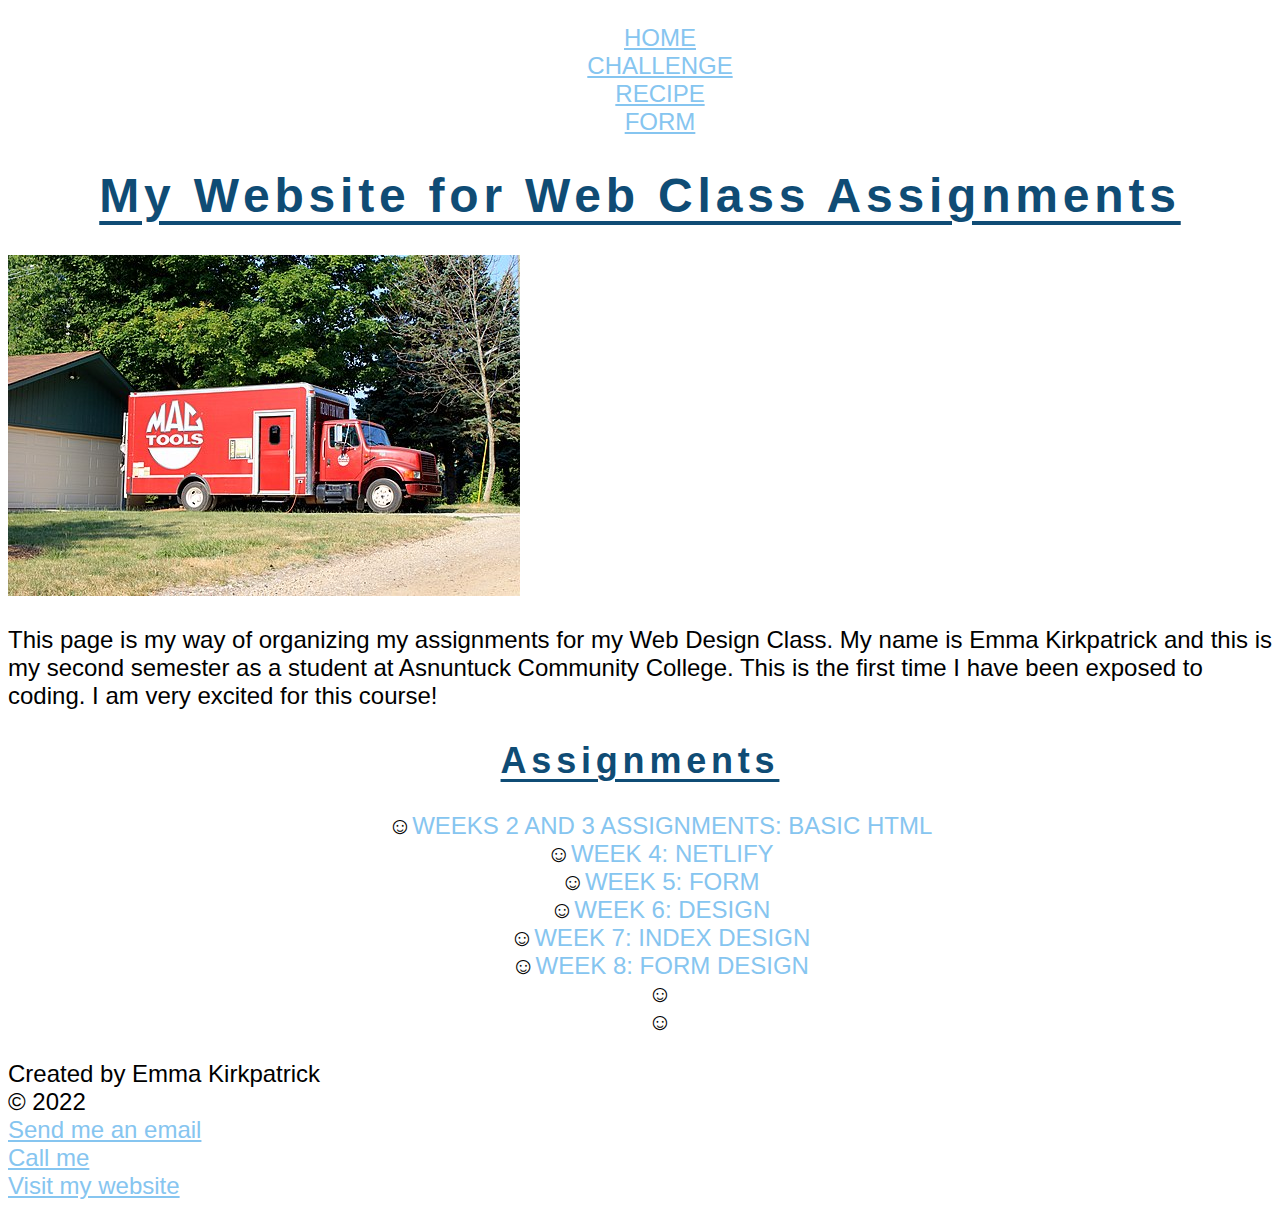
==== index.html @ bfb05b6b "Week 9" ====
<!DOCTYPE html>
<html lang="en">
<head>
    <meta charset="UTF-8">
    <meta http-equiv="X-UA-Compatible" content="IE=edge">
    <meta name="viewport" content="width=device-width, initial-scale=1.0">
    <link rel="stylesheet" href="/css/index-style.css">
    <title>Home</title>
</head>
<body>
    <nav>
        <ul>
            <li><a href="/index.html">Home</a></li>
            <li><a href="/challenge.html">Challenge</a></li>
            <li><a href="/recipe.html">Recipe</a></li>
            <li><a href="/form.html">Form</a></li>
        </ul>
    </nav>

    <h1 id="top">My Website for Web Class Assignments</h1>

    <img src="img/MACtools-512.JPG" alt="Mac Tool truck"> <br>

    <p>This page is my way of organizing my assignments for my Web Design Class. My name is Emma Kirkpatrick and this is my second semester as a student at Asnuntuck Community College. This is the first time I have been exposed to coding. I am very excited for this course!</p>

    <section class="assignments">
        <h2>Assignments</h2>
        <ul>
            <li><a href="/challenge.html">Weeks 2 and 3 Assignments: Basic HTML</a></li>
            <li><a href="https://peaceful-meitner-dd0e89.netlify.app">Week 4: Netlify</a></li>
            <li><a href="https://peaceful-meitner-dd0e89.netlify.app/form.html">Week 5: Form</a></li>
            <li><a href="https://peaceful-meitner-dd0e89.netlify.app/challenge.html">Week 6: Design</a></li>
            <li><a href="https://peaceful-meitner-dd0e89.netlify.app/">Week 7: Index Design</a></li>
            <li><a href="https://62465b13b9a2ce0008f40942--peaceful-meitner-dd0e89.netlify.app/form.html">Week 8: Form Design</a></li>
            <li><a href=""></a></li>
            <li><a href=""></a></li>
        </ul>
    </section>

    <footer>
        <P>
            Created by Emma Kirkpatrick <br>
            &copy; 2022 <br>
            <a href="mailto:ekirk0008@mail.ct.edu">Send me an email</a><br>
            <a href="tel: +18601234567891">Call me</a><br>
            <a href="https://peaceful-meitner-dd0e89.netlify.app/">Visit my website</a>
        </P>
    </footer>

<p><a href="#top"></a></p>

</body>
</html>
---- css/index-style.css ----
html {
    font-family: Verdana, Geneva, Tahoma, sans-serif;
    font-size: 1.5rem;
}


h1, h2, h3 {
    color: #0f4c75;
    font-weight: bold;
    letter-spacing: .2rem;
    text-align: center;
}

h1 {
    text-decoration: underline;
    text-underline-offset: 8.5px;
}

h2 {
    text-decoration: underline;
    text-underline-offset: 5.5px;
}

nav li {
    list-style-type: none;
    font-weight: 500;
    text-transform: uppercase;
    color: #86c5f0
}

nav,
header {
    text-align: center;
    color: #86c5f0
}

nav a,
footer a {
    color: #86c5f0
}

.assignments li {
    list-style-type: none;
    text-align: center;
    text-transform: uppercase;
}

.assignments li::before {
    font-size: 1rem;
    font-family: sans-serif;
    content: "\263A ";
    
}

.assignments a:link {
    text-decoration: none;
    color: #86c5f0
}
.assignments a:visited {
    color: #86c5f0
    
}

.assignments a:hover {
    content: "\263A ";
}
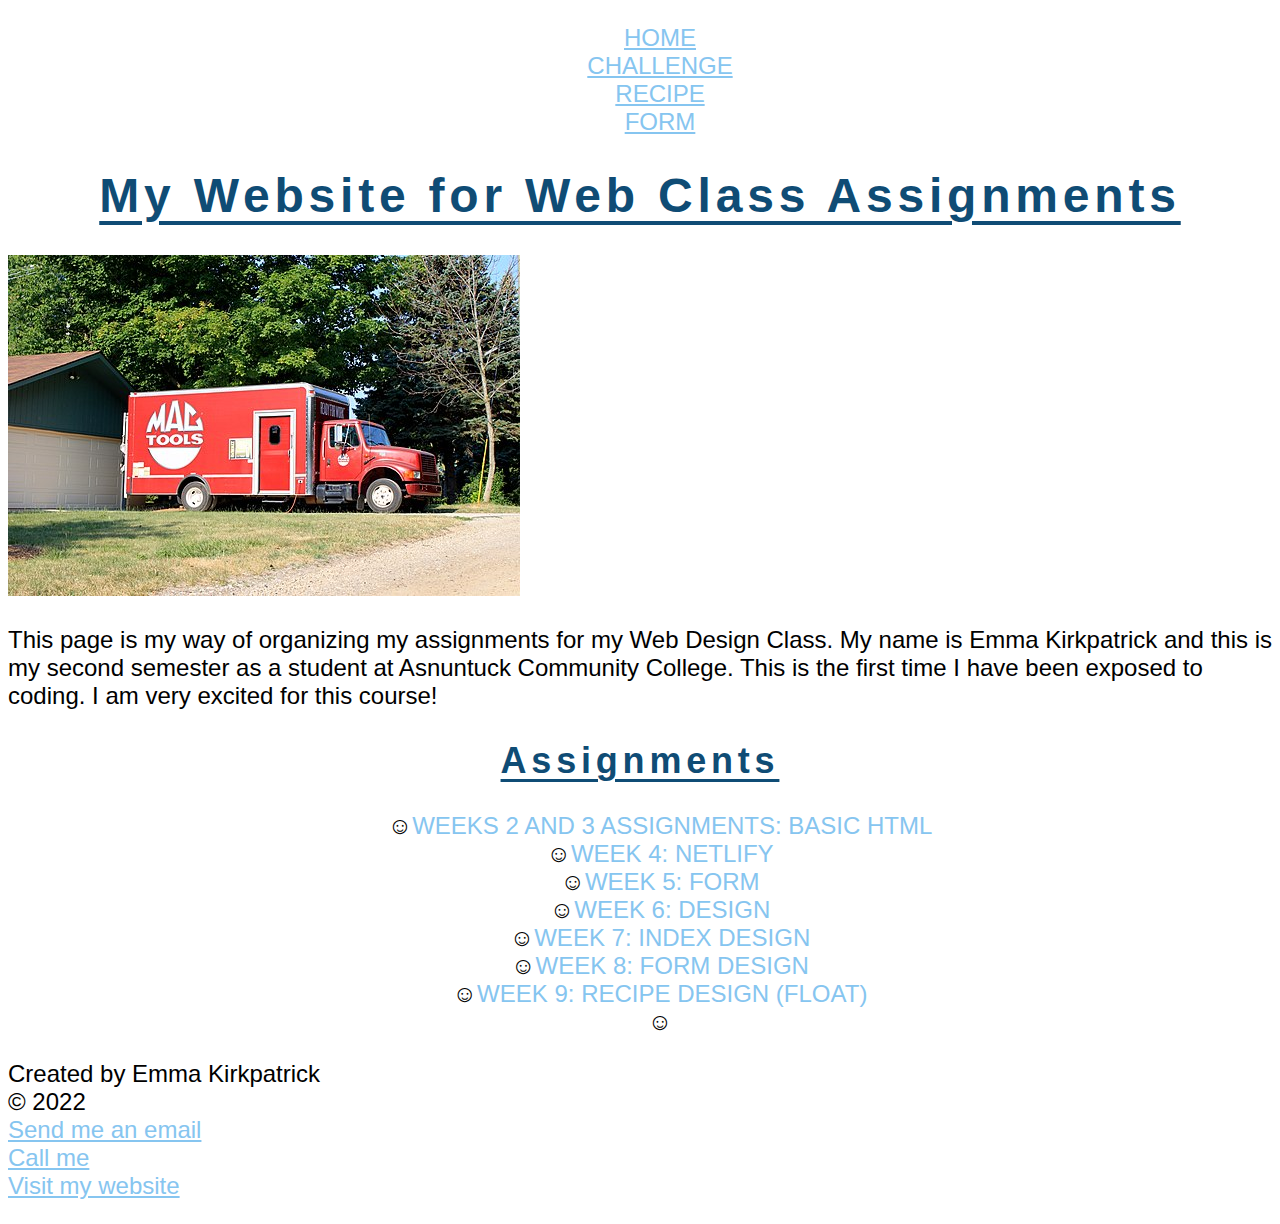
==== commit d144c7b7: "Week 9 Assignment" ====
--- a/index.html
+++ b/index.html
@@ -32,7 +32,7 @@
             <li><a href="https://peaceful-meitner-dd0e89.netlify.app/challenge.html">Week 6: Design</a></li>
             <li><a href="https://peaceful-meitner-dd0e89.netlify.app/">Week 7: Index Design</a></li>
             <li><a href="https://62465b13b9a2ce0008f40942--peaceful-meitner-dd0e89.netlify.app/form.html">Week 8: Form Design</a></li>
-            <li><a href=""></a></li>
+            <li><a href="https://main--peaceful-meitner-dd0e89.netlify.app/recipe.html">Week 9: Recipe Design (float)</a></li>
             <li><a href=""></a></li>
         </ul>
     </section>
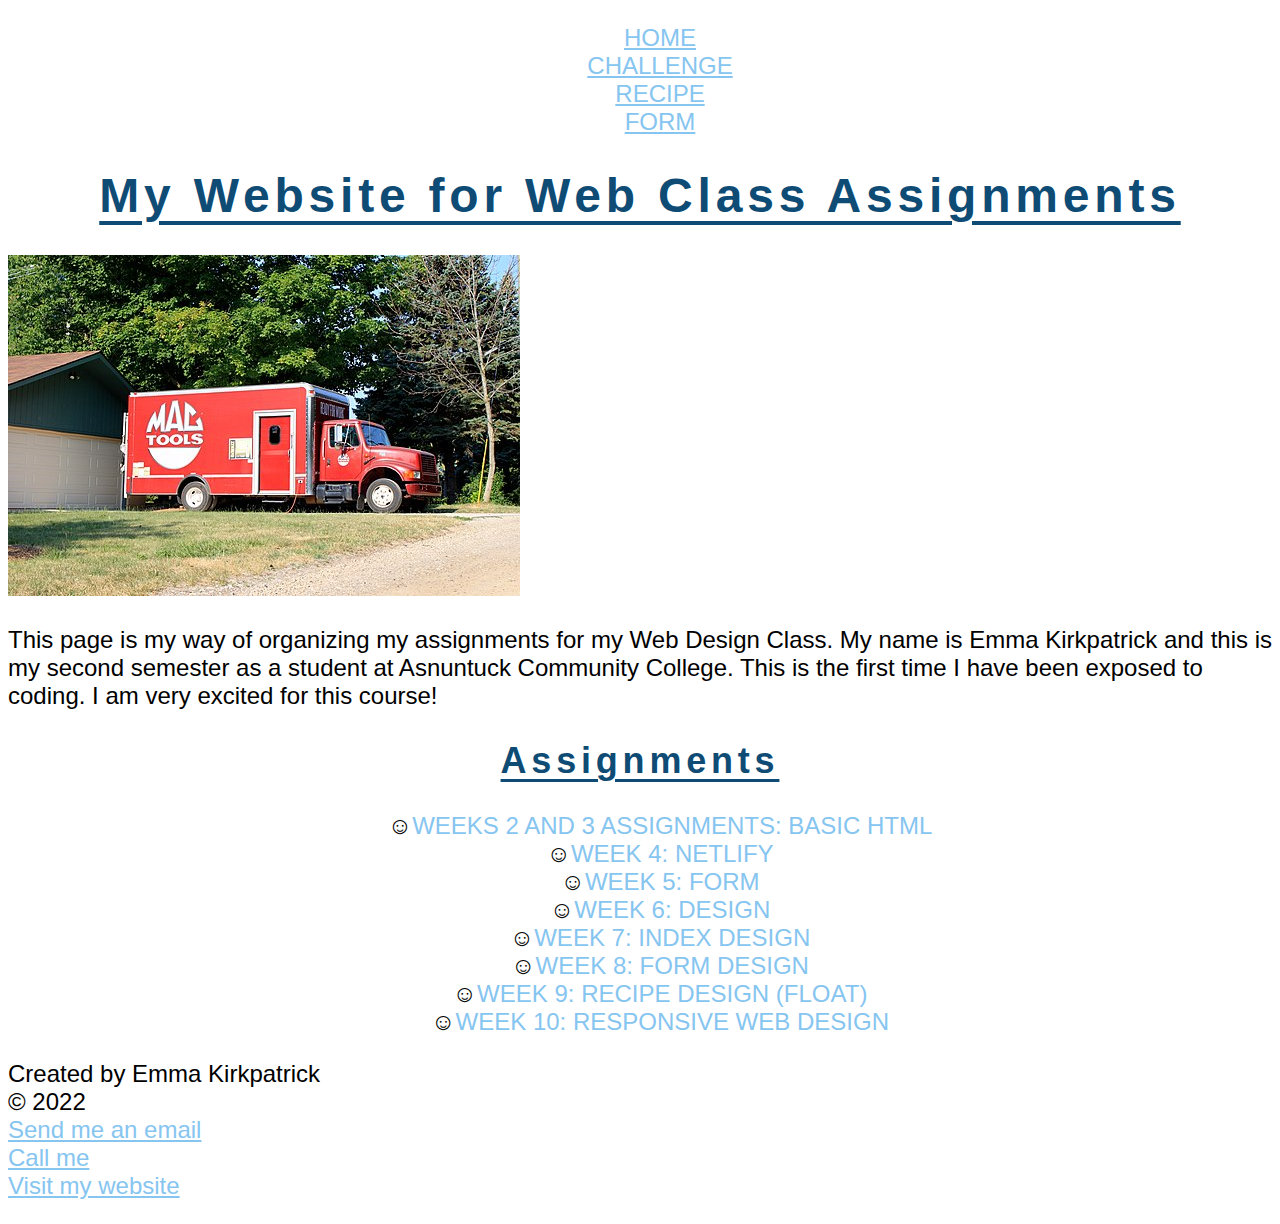
==== commit 88601ed5: "Week 10 Assignment" ====
--- a/index.html
+++ b/index.html
@@ -33,7 +33,7 @@
             <li><a href="https://peaceful-meitner-dd0e89.netlify.app/">Week 7: Index Design</a></li>
             <li><a href="https://62465b13b9a2ce0008f40942--peaceful-meitner-dd0e89.netlify.app/form.html">Week 8: Form Design</a></li>
             <li><a href="https://main--peaceful-meitner-dd0e89.netlify.app/recipe.html">Week 9: Recipe Design (float)</a></li>
-            <li><a href=""></a></li>
+            <li><a href="https://6259eb7c62c59e0008b2ebfd--peaceful-meitner-dd0e89.netlify.app/recipe.html">Week 10: Responsive Web Design</a></li>
         </ul>
     </section>
 
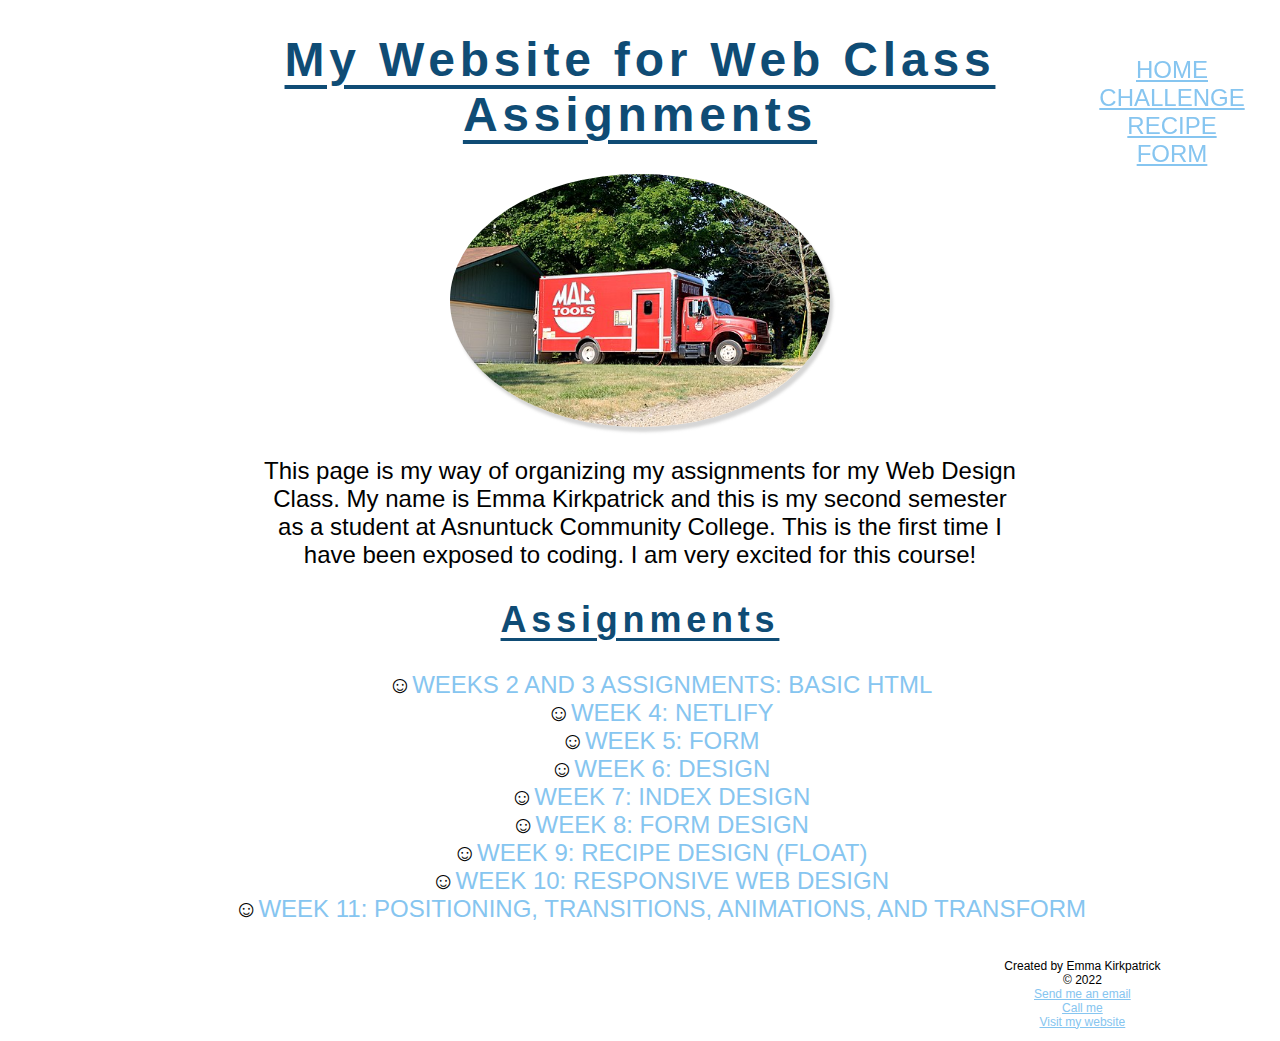
==== commit c2604e18: "Week 11" ====
--- a/index.html
+++ b/index.html
@@ -17,9 +17,9 @@
         </ul>
     </nav>
 
-    <h1 id="top">My Website for Web Class Assignments</h1>
+    <h1 id="top" class="fade-text">My Website for Web Class Assignments</h1>
 
-    <img src="img/MACtools-512.JPG" alt="Mac Tool truck"> <br>
+    <img src="img/MACtools-512.JPG" class="fade-img" alt="Mac Tool truck"> <br>
 
     <p>This page is my way of organizing my assignments for my Web Design Class. My name is Emma Kirkpatrick and this is my second semester as a student at Asnuntuck Community College. This is the first time I have been exposed to coding. I am very excited for this course!</p>
 
@@ -34,6 +34,7 @@
             <li><a href="https://62465b13b9a2ce0008f40942--peaceful-meitner-dd0e89.netlify.app/form.html">Week 8: Form Design</a></li>
             <li><a href="https://main--peaceful-meitner-dd0e89.netlify.app/recipe.html">Week 9: Recipe Design (float)</a></li>
             <li><a href="https://6259eb7c62c59e0008b2ebfd--peaceful-meitner-dd0e89.netlify.app/recipe.html">Week 10: Responsive Web Design</a></li>
+            <li><a href="#">Week 11: Positioning, transitions, animations, and transform</a></li>
         </ul>
     </section>
 
--- a/css/index-style.css
+++ b/css/index-style.css
@@ -14,11 +14,37 @@
 h1 {
     text-decoration: underline;
     text-underline-offset: 8.5px;
+    width: 60%;
+    text-align: center;
+    margin-left: 20%;
+
 }
 
 h2 {
     text-decoration: underline;
     text-underline-offset: 5.5px;
+}
+
+img {
+    max-width: 30%;
+    margin-left: 35%;
+    margin-right: 10%;
+    border-radius: 50%;
+    box-shadow: 3px 5px 3px #cccc;
+    shape-outside: circle(50%);
+}
+
+p {
+    width: 60%;
+    margin-left: 20%;
+    text-align: center;
+}
+
+nav {
+    float: right;
+    position: sticky;
+    top: 0;
+    width: 240px;
 }
 
 nav li {
@@ -63,4 +89,44 @@
 
 .assignments a:hover {
     content: "\263A ";
-}+}
+
+footer {
+    float: right;
+    width: 30%;
+    font-size: .5rem;
+}
+
+.fade-img {
+    animation: fadeImg ease 14s;
+    animation-fill-mode: forwards;
+}
+
+@keyframes fadeImg {
+    0% {
+        opacity: 0;
+    }
+    50% {
+        font-size: 2.75rem;
+    }
+    100% {
+        opacity: 1;
+        font-size: 3.25rem;
+    }
+}
+
+.fade-text {
+    animation: fadetxt linear 7s;
+    animation-fill-mode: forwards;
+}
+
+@keyframes fadetxt {
+    0% {
+        opacity: 0;
+    }
+    50% {
+    }
+    100% {
+        opacity: 1;
+    }
+}
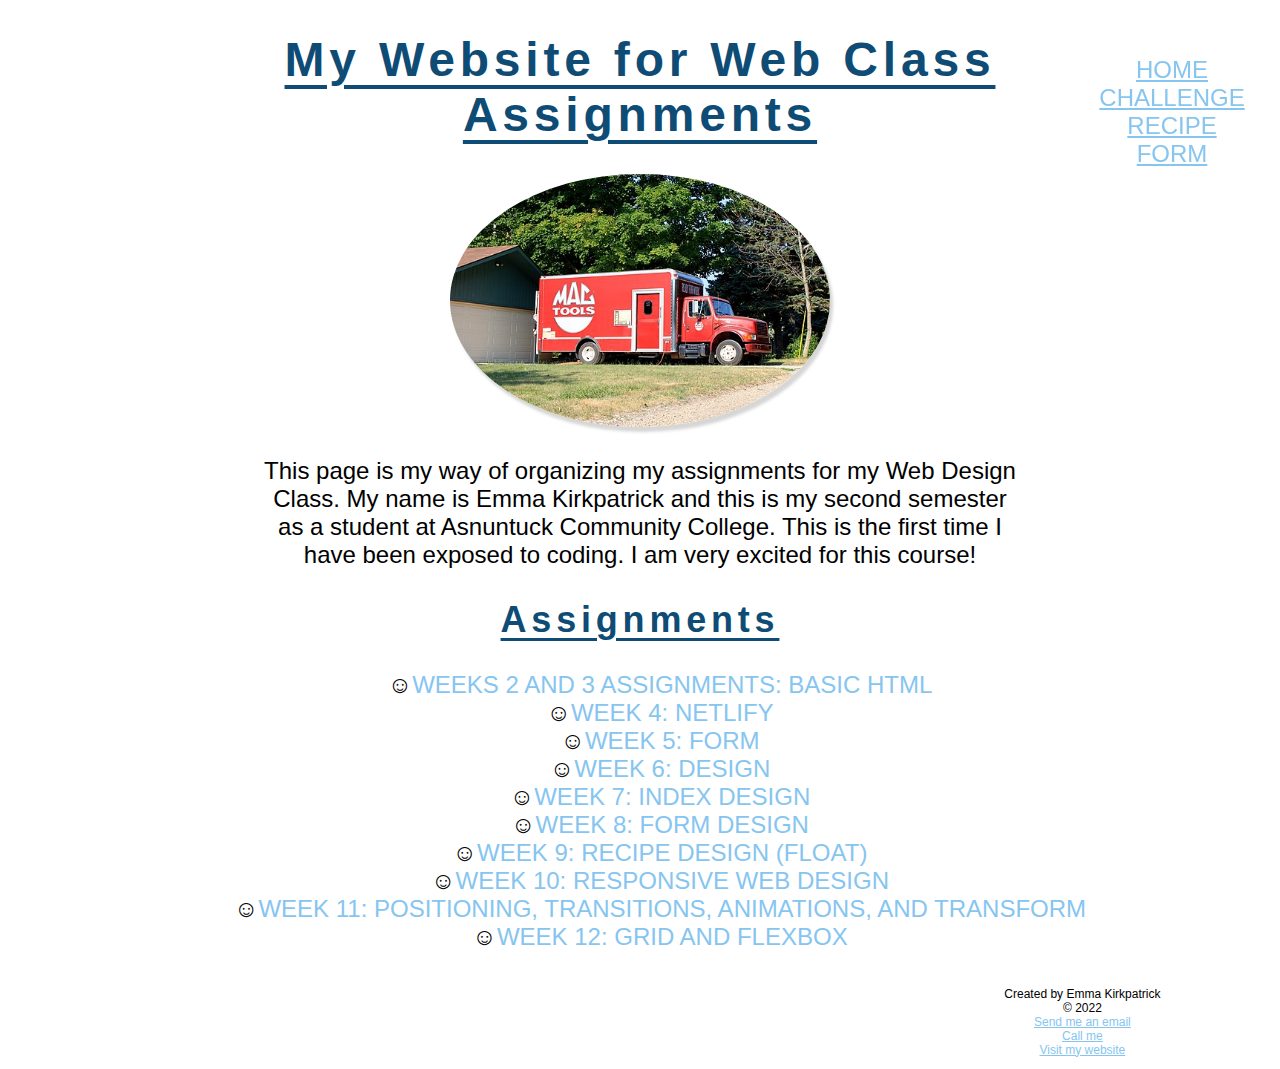
==== commit 3ea83a3b: "Week 12 assignment" ====
--- a/index.html
+++ b/index.html
@@ -34,7 +34,8 @@
             <li><a href="https://62465b13b9a2ce0008f40942--peaceful-meitner-dd0e89.netlify.app/form.html">Week 8: Form Design</a></li>
             <li><a href="https://main--peaceful-meitner-dd0e89.netlify.app/recipe.html">Week 9: Recipe Design (float)</a></li>
             <li><a href="https://6259eb7c62c59e0008b2ebfd--peaceful-meitner-dd0e89.netlify.app/recipe.html">Week 10: Responsive Web Design</a></li>
-            <li><a href="#">Week 11: Positioning, transitions, animations, and transform</a></li>
+            <li><a href="https://main--peaceful-meitner-dd0e89.netlify.app/">Week 11: Positioning, transitions, animations, and transform</a></li>
+            <li><a href="/grid.html">Week 12: Grid and Flexbox</a></li>
         </ul>
     </section>
 
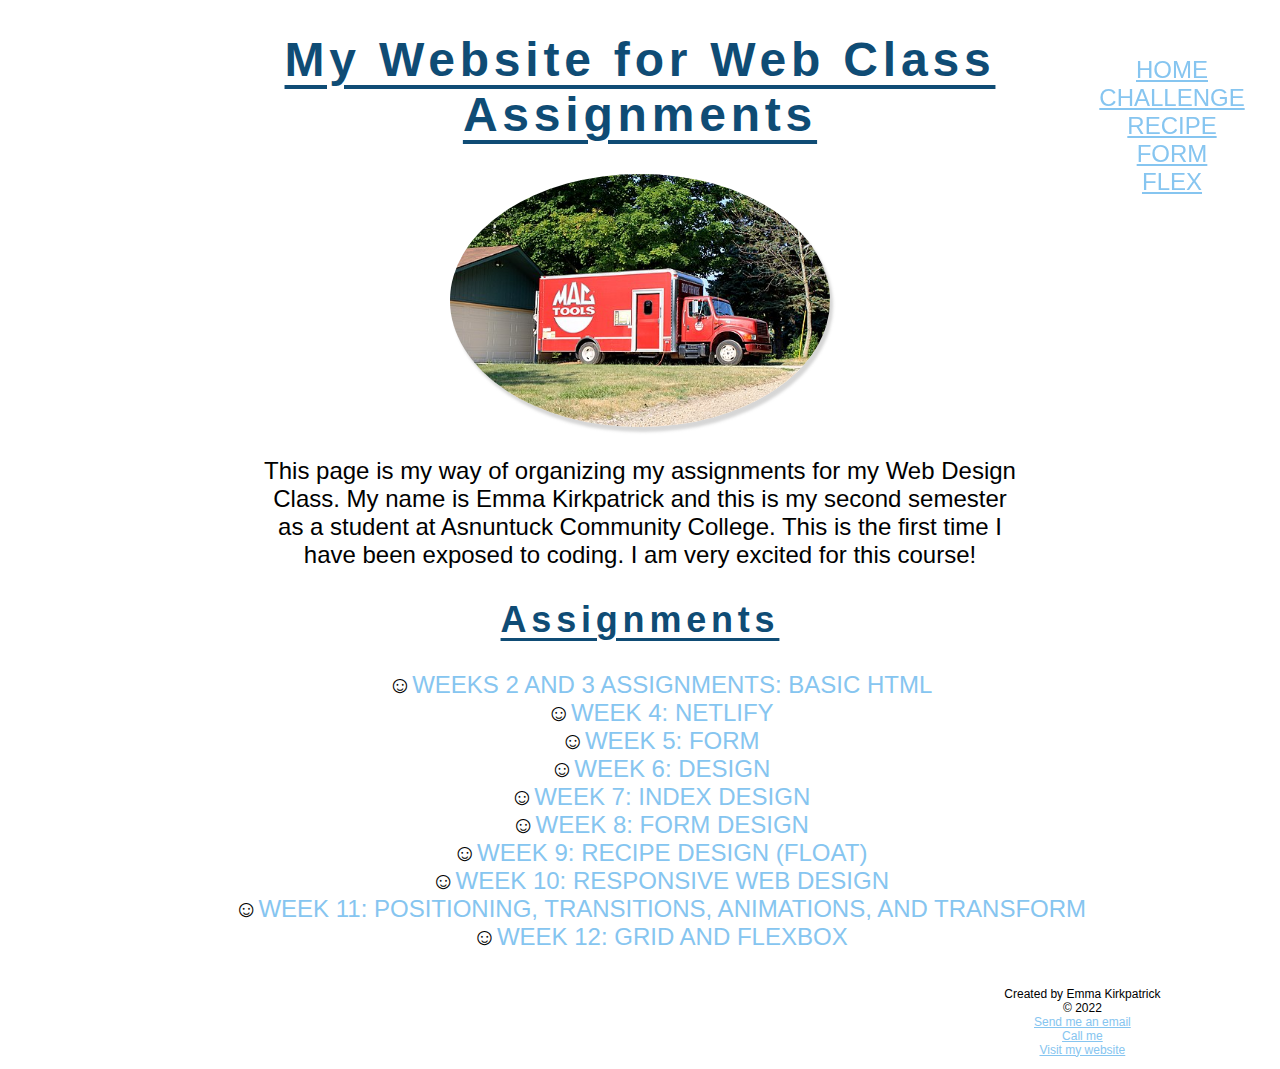
==== commit 8698719f: "Week 12 Assignment2" ====
--- a/index.html
+++ b/index.html
@@ -14,6 +14,7 @@
             <li><a href="/challenge.html">Challenge</a></li>
             <li><a href="/recipe.html">Recipe</a></li>
             <li><a href="/form.html">Form</a></li>
+            <li><a href="/grid.html">Flex</a></li>
         </ul>
     </nav>
 
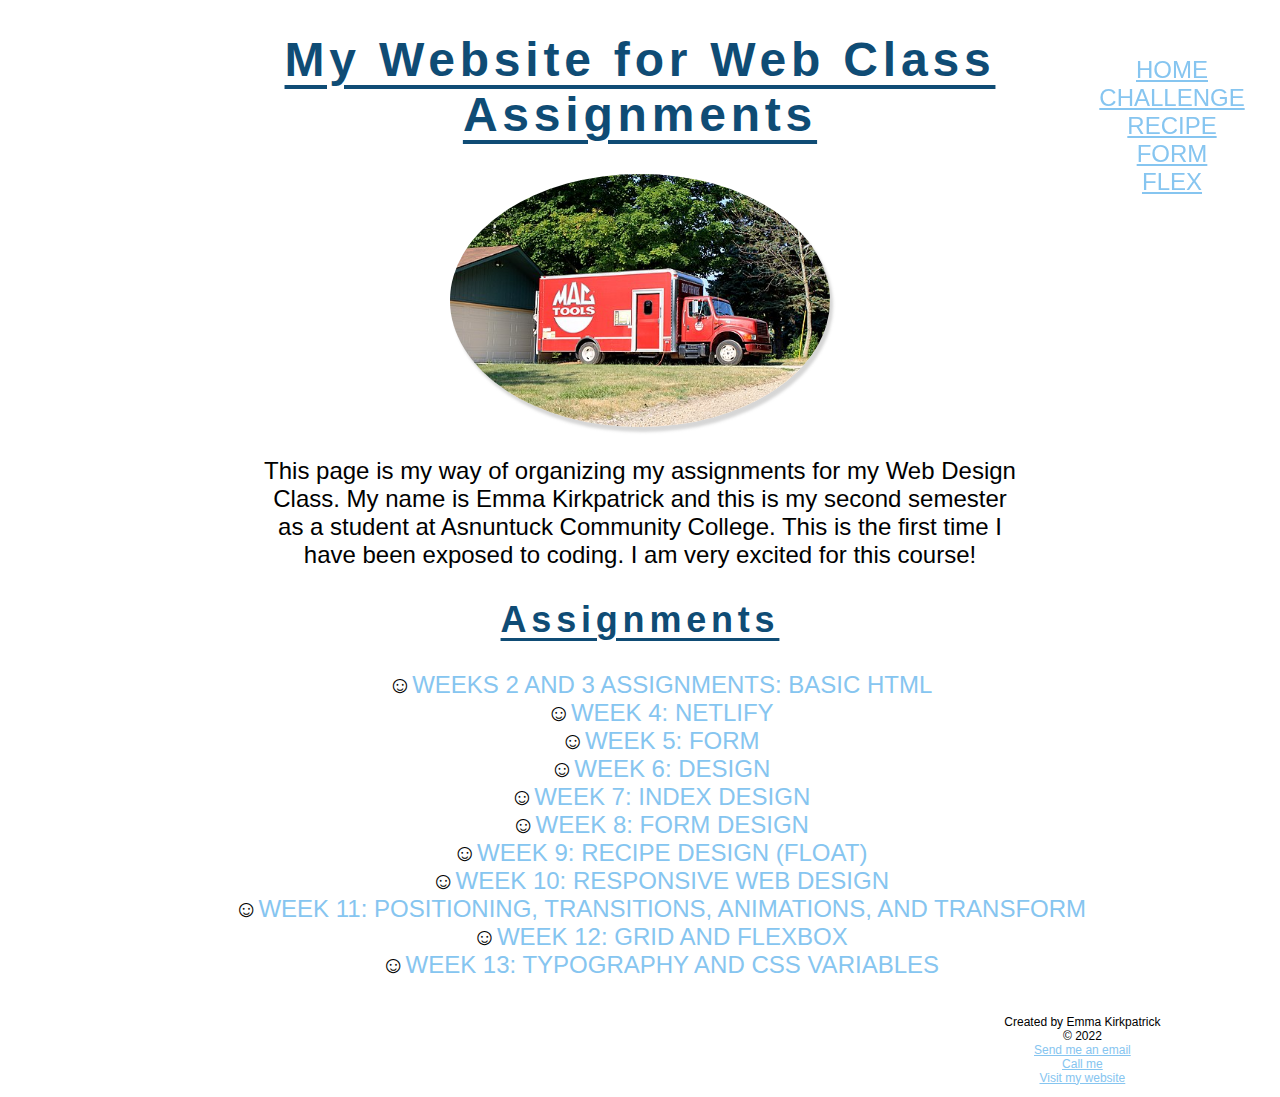
==== commit 5fb84f01: "Week 13 issue" ====
--- a/index.html
+++ b/index.html
@@ -37,6 +37,7 @@
             <li><a href="https://6259eb7c62c59e0008b2ebfd--peaceful-meitner-dd0e89.netlify.app/recipe.html">Week 10: Responsive Web Design</a></li>
             <li><a href="https://main--peaceful-meitner-dd0e89.netlify.app/">Week 11: Positioning, transitions, animations, and transform</a></li>
             <li><a href="/grid.html">Week 12: Grid and Flexbox</a></li>
+            <li><a href="/challenge.html">Week 13: Typography and CSS variables</a></li>
         </ul>
     </section>
 
